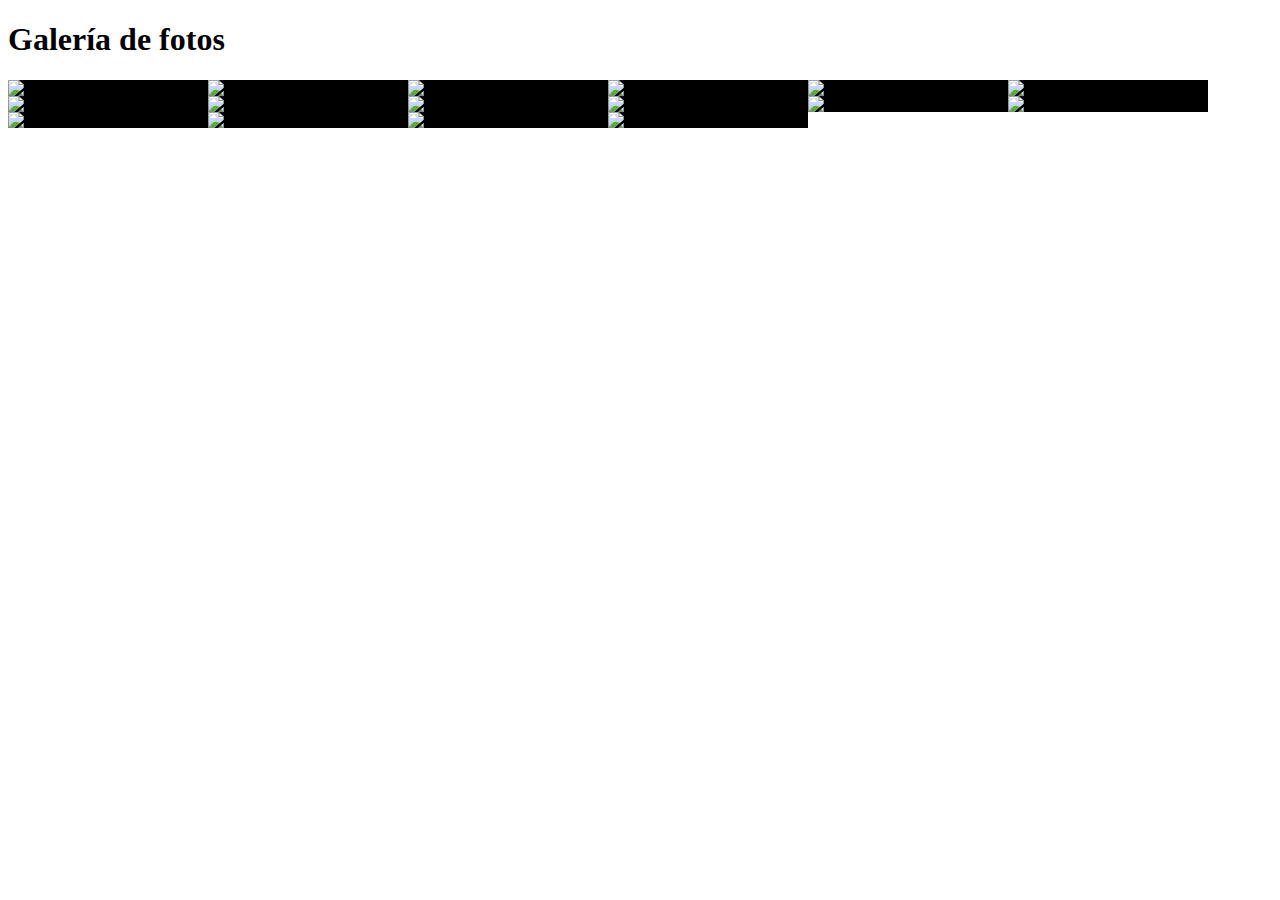
==== CSS/Galería/index.html @ 25c1c060 "galería" ====
<!DOCTYPE html>
<html lang="en">
<head>
  <meta charset="UTF-8">
  <meta name="viewport" content="width=device-width, initial-scale=1.0">
  <link rel="stylesheet" href="./style.css">
  <title>Galería de Fotos</title>
</head>
<body>
  <h1>Galería de fotos</h1>
  <div class="container">
    <div class="black">
      <img src="https://pablomonteserin.com/res/html5/ex/galeria/monteserin.jpg">
      <p>Foto de elefante</p>
    </div>
    <div class="black">
      <img src="https://pablomonteserin.com/res/html5/ex/galeria/monteserin.jpg">
      <p>Foto de elefante</p>
    </div>
    <div class="black">
      <img src="https://pablomonteserin.com/res/html5/ex/galeria/monteserin.jpg">
      <p>Foto de elefante</p>
    </div>
    <div class="black">
      <img src="https://pablomonteserin.com/res/html5/ex/galeria/monteserin.jpg">
      <p>Foto de elefante</p>
    </div>
    <div class="black">
      <img src="https://pablomonteserin.com/res/html5/ex/galeria/monteserin.jpg">
      <p>Foto de elefante</p>
    </div>
    <div class="black">
      <img src="https://pablomonteserin.com/res/html5/ex/galeria/monteserin.jpg">
      <p>Foto de elefante</p>
    </div>
    <div class="black">
      <img src="https://pablomonteserin.com/res/html5/ex/galeria/monteserin.jpg">
      <p>Foto de elefante</p>
    </div>
    <div class="black">
      <img src="https://pablomonteserin.com/res/html5/ex/galeria/monteserin.jpg">
      <p>Foto de elefante</p>
    </div>
    <div class="black">
      <img src="https://pablomonteserin.com/res/html5/ex/galeria/monteserin.jpg">
      <p>Foto de elefante</p>
    </div>
    <div class="black">
      <img src="https://pablomonteserin.com/res/html5/ex/galeria/monteserin.jpg">
      <p>Foto de elefante</p>
    </div>
    <div class="black">
      <img src="https://pablomonteserin.com/res/html5/ex/galeria/monteserin.jpg">
      <p>Foto de elefante</p>
    </div>
    <div class="black">
      <img src="https://pablomonteserin.com/res/html5/ex/galeria/monteserin.jpg">
      <p>Foto de elefante</p>
    </div>
    <div class="black">
      <img src="https://pablomonteserin.com/res/html5/ex/galeria/monteserin.jpg">
      <p>Foto de elefante</p>
    </div>
    <div class="black">
      <img src="https://pablomonteserin.com/res/html5/ex/galeria/monteserin.jpg">
      <p>Foto de elefante</p>
    </div>
    <div class="black">
      <img src="https://pablomonteserin.com/res/html5/ex/galeria/monteserin.jpg">
      <p>Foto de elefante</p>
    </div>
    <div class="black">
      <img src="https://pablomonteserin.com/res/html5/ex/galeria/monteserin.jpg">
      <p>Foto de elefante</p>
    </div>
  </div>
</body>
</html>
---- CSS/Galería/style.css ----
.container{
  display: flex;
  flex-wrap: wrap;
}
.black{
  position: relative;
  background-color: black;
  width: 200px;
  color: white;
  
}
.black img{
  display: block;
  max-width: 100%;
  transition: 0.5s;
}

.black:hover img{
  transform: scale(2);
  opacity: 0.5;
}
.black p{
  text-align: center;
  position: absolute;
  width: 200px;
  height: 100%;
  top: 0;
  opacity: 0;
}

.black p:hover{
  opacity: 1;
}
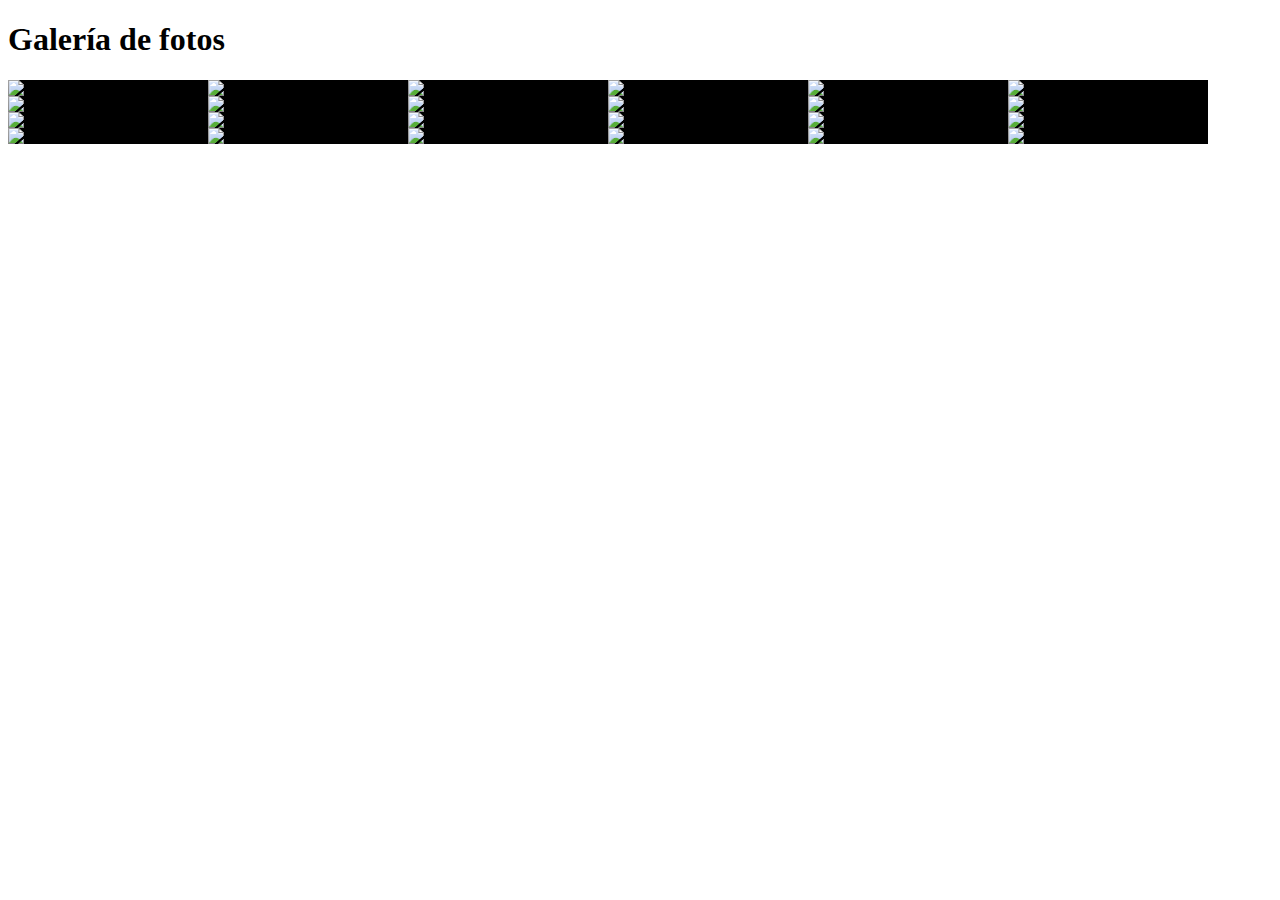
==== commit 09576e16: "menu" ====
--- a/CSS/Galería/index.html
+++ b/CSS/Galería/index.html
@@ -73,6 +73,38 @@
       <img src="https://pablomonteserin.com/res/html5/ex/galeria/monteserin.jpg">
       <p>Foto de elefante</p>
     </div>
+    <div class="black">
+      <img src="https://pablomonteserin.com/res/html5/ex/galeria/monteserin.jpg">
+      <p>Foto de elefante</p>
+    </div>
+    <div class="black">
+      <img src="https://pablomonteserin.com/res/html5/ex/galeria/monteserin.jpg">
+      <p>Foto de elefante</p>
+    </div>
+    <div class="black">
+      <img src="https://pablomonteserin.com/res/html5/ex/galeria/monteserin.jpg">
+      <p>Foto de elefante</p>
+    </div>
+    <div class="black">
+      <img src="https://pablomonteserin.com/res/html5/ex/galeria/monteserin.jpg">
+      <p>Foto de elefante</p>
+    </div>
+    <div class="black">
+      <img src="https://pablomonteserin.com/res/html5/ex/galeria/monteserin.jpg">
+      <p>Foto de elefante</p>
+    </div>
+    <div class="black">
+      <img src="https://pablomonteserin.com/res/html5/ex/galeria/monteserin.jpg">
+      <p>Foto de elefante</p>
+    </div>
+    <div class="black">
+      <img src="https://pablomonteserin.com/res/html5/ex/galeria/monteserin.jpg">
+      <p>Foto de elefante</p>
+    </div>
+    <div class="black">
+      <img src="https://pablomonteserin.com/res/html5/ex/galeria/monteserin.jpg">
+      <p>Foto de elefante</p>
+    </div>
   </div>
 </body>
 </html>